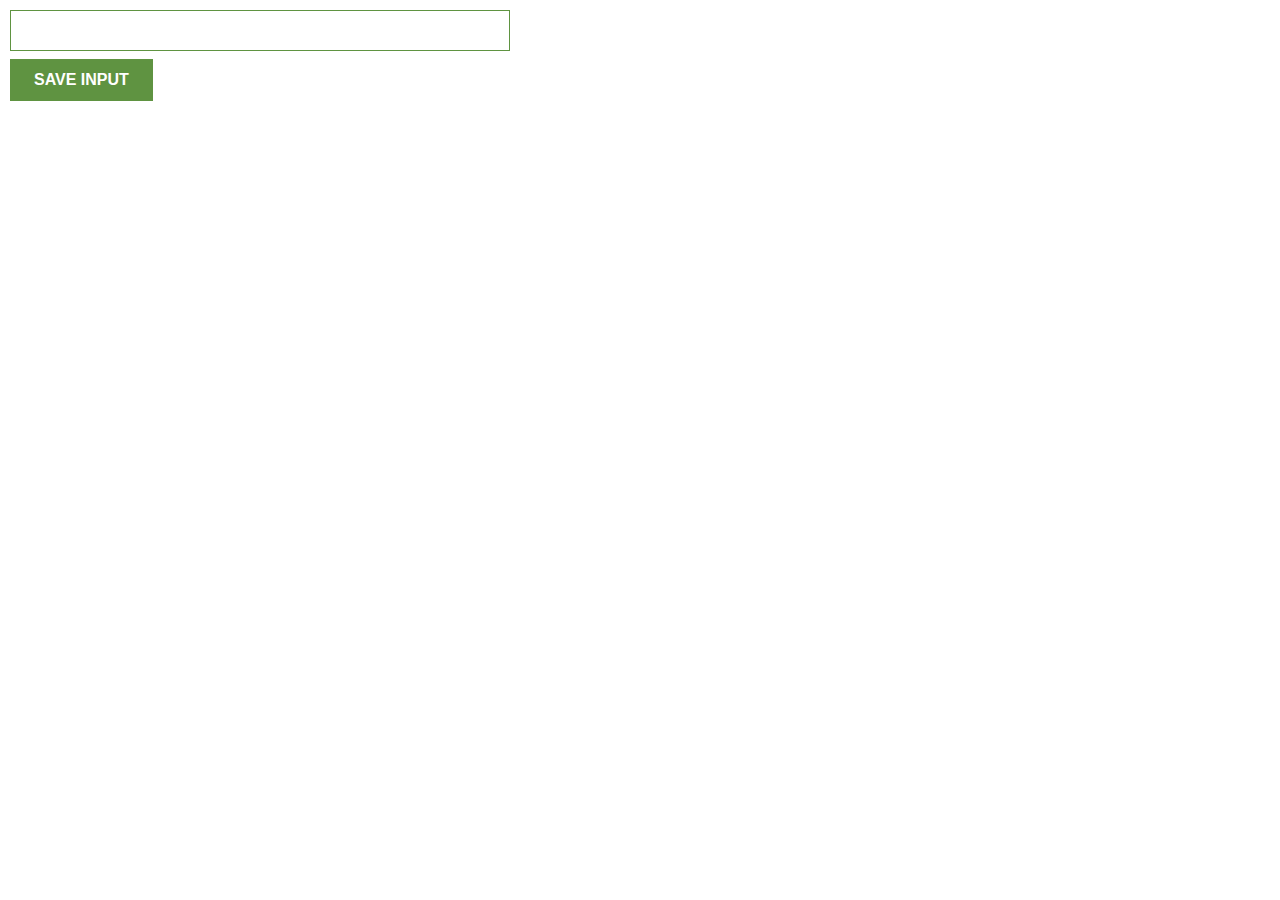
==== Chrome-Extension/index.html @ 66885696 "extension progress" ====
<html>
    <head>
        <link rel="stylesheet" href="index.css">
        <title>Chrome Extension</title>
        <meta content="width=device-width, initial-scale=1" name="viewport" />
        <link rel="stylesheet" href="index.css">
    </head>


    <body>
        <input type="text" id='input-el' />
        <button id="input-btn">SAVE INPUT</button>
        <ul id='leads-el'>
            
        </ul>
        <script src="index.js"></script>
    </body>
</html>
---- Chrome-Extension/index.css ----
body {
    margin: 0;
    padding: 10px;
    font-family: Arial, Helvetica, sans-serif;
}

input {
    border: 1px solid #5f9341;
    padding: .75rem;
    margin-bottom: .5rem;
    width: 100%;
    max-width: 500px;
}

button {
    background-color: #5f9341;
    border: none;
    padding: .75rem 1.5rem;
    color: white;
    font-weight: bold;
    display: block;
    cursor: pointer;
    font-size: 1rem;
}
button:active {
    transform: scale(.98);
}
---- Chrome-Extension/index.css ----
body {
    margin: 0;
    padding: 10px;
    font-family: Arial, Helvetica, sans-serif;
}

input {
    border: 1px solid #5f9341;
    padding: .75rem;
    margin-bottom: .5rem;
    width: 100%;
    max-width: 500px;
}

button {
    background-color: #5f9341;
    border: none;
    padding: .75rem 1.5rem;
    color: white;
    font-weight: bold;
    display: block;
    cursor: pointer;
    font-size: 1rem;
}
button:active {
    transform: scale(.98);
}
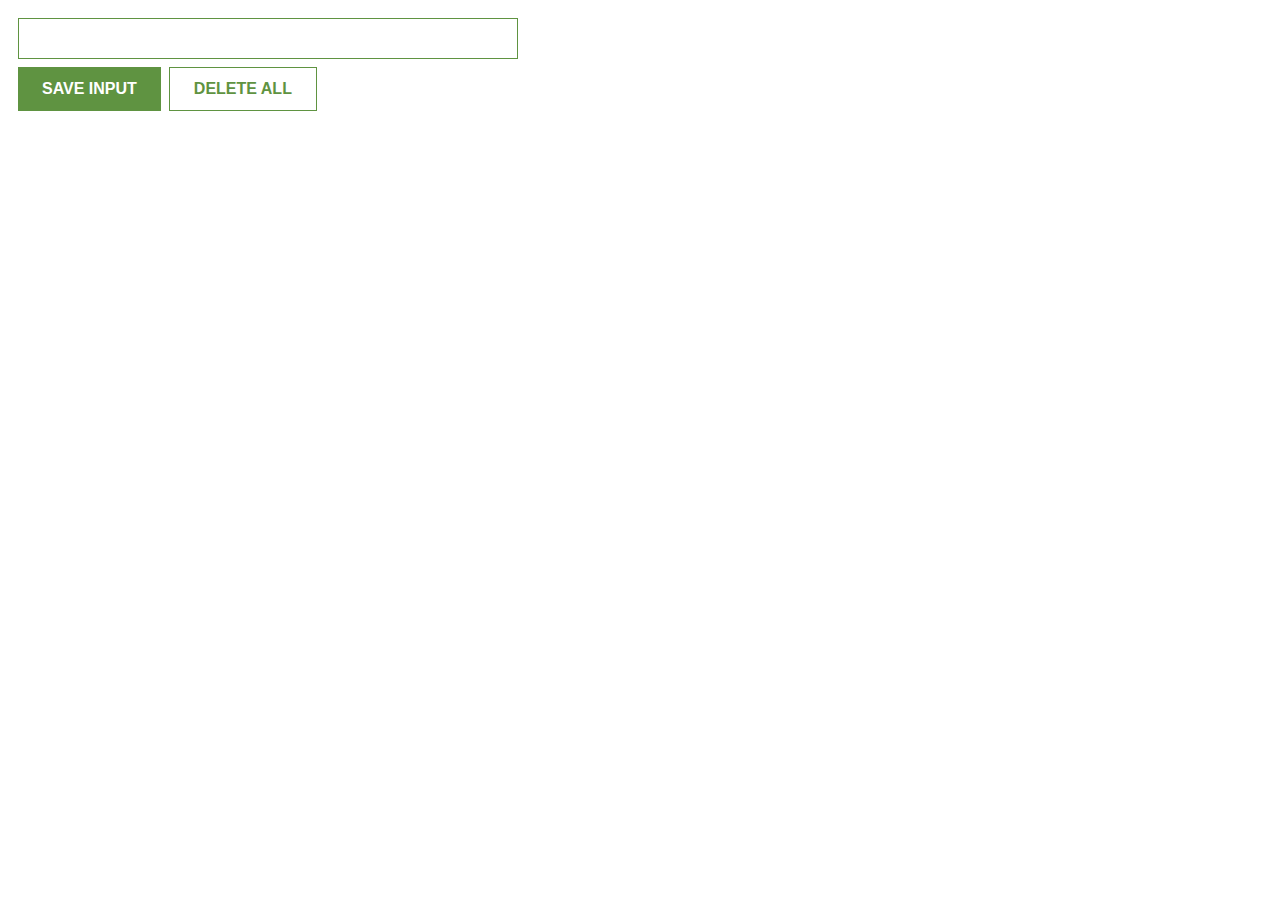
==== commit 40359297: "progress" ====
--- a/Chrome-Extension/index.html
+++ b/Chrome-Extension/index.html
@@ -3,13 +3,17 @@
         <link rel="stylesheet" href="index.css">
         <title>Chrome Extension</title>
         <meta content="width=device-width, initial-scale=1" name="viewport" />
-        <link rel="stylesheet" href="index.css">
     </head>
 
 
     <body>
         <input type="text" id='input-el' />
-        <button id="input-btn">SAVE INPUT</button>
+
+        <div class="btns">
+            <button id="input-btn">SAVE INPUT</button>
+            <button id="delete-btn">DELETE ALL</button>
+        </div>
+
         <ul id='leads-el'>
             
         </ul>
--- a/Chrome-Extension/index.css
+++ b/Chrome-Extension/index.css
@@ -1,7 +1,8 @@
 body {
-    margin: 0;
     padding: 10px;
     font-family: Arial, Helvetica, sans-serif;
+    box-sizing: border-box;
+    /* min-width: 400px; sets min-width for extension */
 }
 
 input {
@@ -12,7 +13,11 @@
     max-width: 500px;
 }
 
-button {
+.btns {
+    display: flex;
+}
+
+#input-btn {
     background-color: #5f9341;
     border: none;
     padding: .75rem 1.5rem;
@@ -21,7 +26,32 @@
     display: block;
     cursor: pointer;
     font-size: 1rem;
+    margin-right: .5rem;
+}
+#delete-btn {
+    background-color: white;
+    border: 1px solid #5f9341;
+    padding: .75rem 1.5rem;
+    color: #5f9341;
+    font-weight: bold;
+    display: block;
+    cursor: pointer;
+    font-size: 1rem;
 }
 button:active {
     transform: scale(.98);
+}
+
+ul {
+    list-style: none;
+    padding-inline-start: 0;
+}
+
+li {
+    margin-bottom: .5rem;
+    font-size: 1.1rem;
+}
+
+a {
+    color: #5f9341;
 }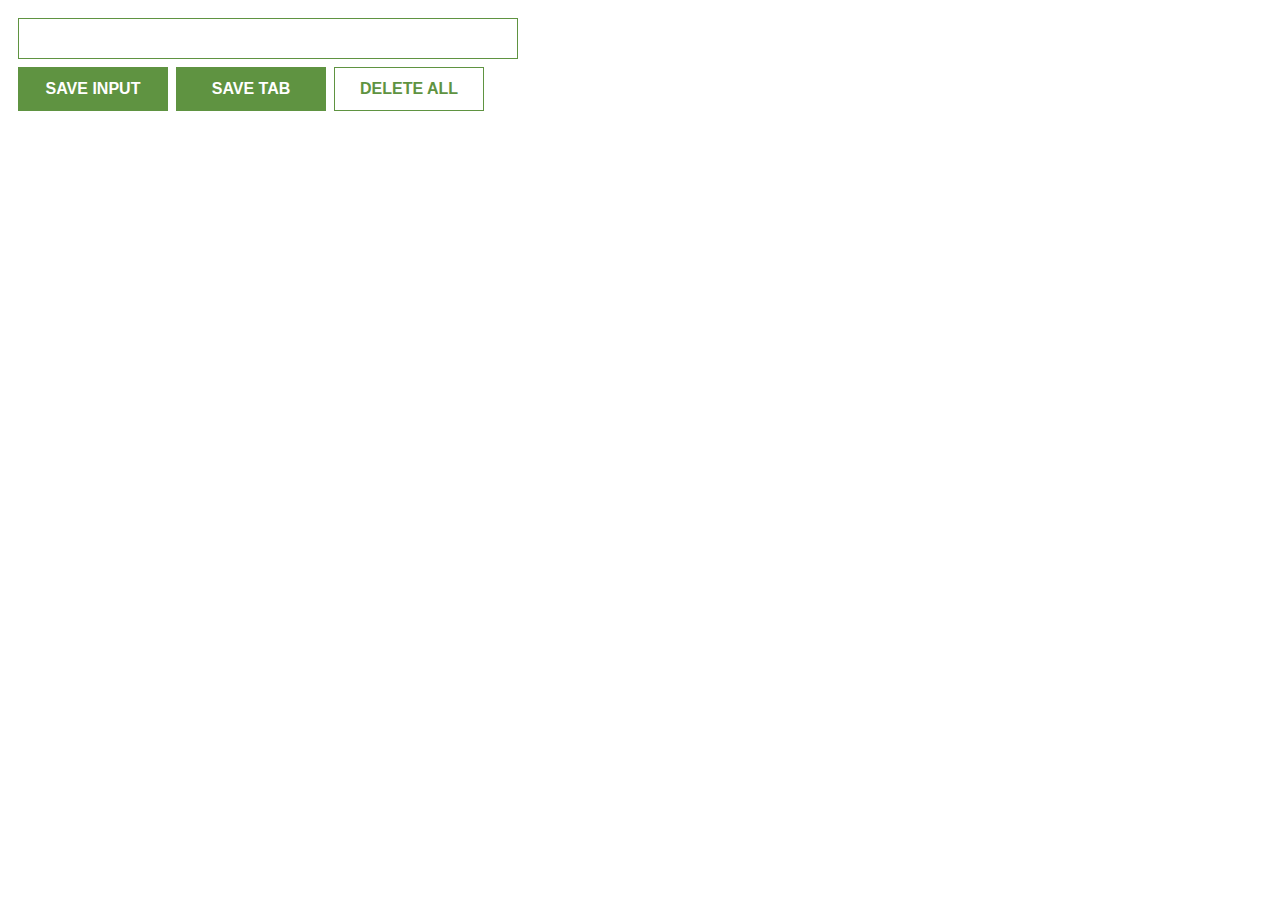
==== commit 98553b8c: "finished" ====
--- a/Chrome-Extension/index.html
+++ b/Chrome-Extension/index.html
@@ -11,6 +11,7 @@
 
         <div class="btns">
             <button id="input-btn">SAVE INPUT</button>
+            <button id='tab-btn'>SAVE TAB</button>
             <button id="delete-btn">DELETE ALL</button>
         </div>
 
--- a/Chrome-Extension/index.css
+++ b/Chrome-Extension/index.css
@@ -2,7 +2,7 @@
     padding: 10px;
     font-family: Arial, Helvetica, sans-serif;
     box-sizing: border-box;
-    /* min-width: 400px; sets min-width for extension */
+    min-width: 400px; /* sets min-width for extension */
 }
 
 input {
@@ -15,9 +15,21 @@
 
 .btns {
     display: flex;
+    flex-flow: row wrap;
 }
 
 #input-btn {
+    background-color: #5f9341;
+    border: none;
+    padding: .75rem 1.5rem;
+    color: white;
+    font-weight: bold;
+    display: block;
+    cursor: pointer;
+    font-size: 1rem;
+    margin-right: .5rem;
+}
+#tab-btn {
     background-color: #5f9341;
     border: none;
     padding: .75rem 1.5rem;
@@ -38,6 +50,9 @@
     cursor: pointer;
     font-size: 1rem;
 }
+button {
+    min-width: 150px;
+}
 button:active {
     transform: scale(.98);
 }
@@ -54,4 +69,16 @@
 
 a {
     color: #5f9341;
+}
+
+@media screen and (max-width: 351px) {
+    #tab-btn {
+        margin-top: .5rem;
+    }
+}
+
+@media screen and (max-width: 501px) {
+    #delete-btn {
+        margin-top: .5rem;
+    }
 }